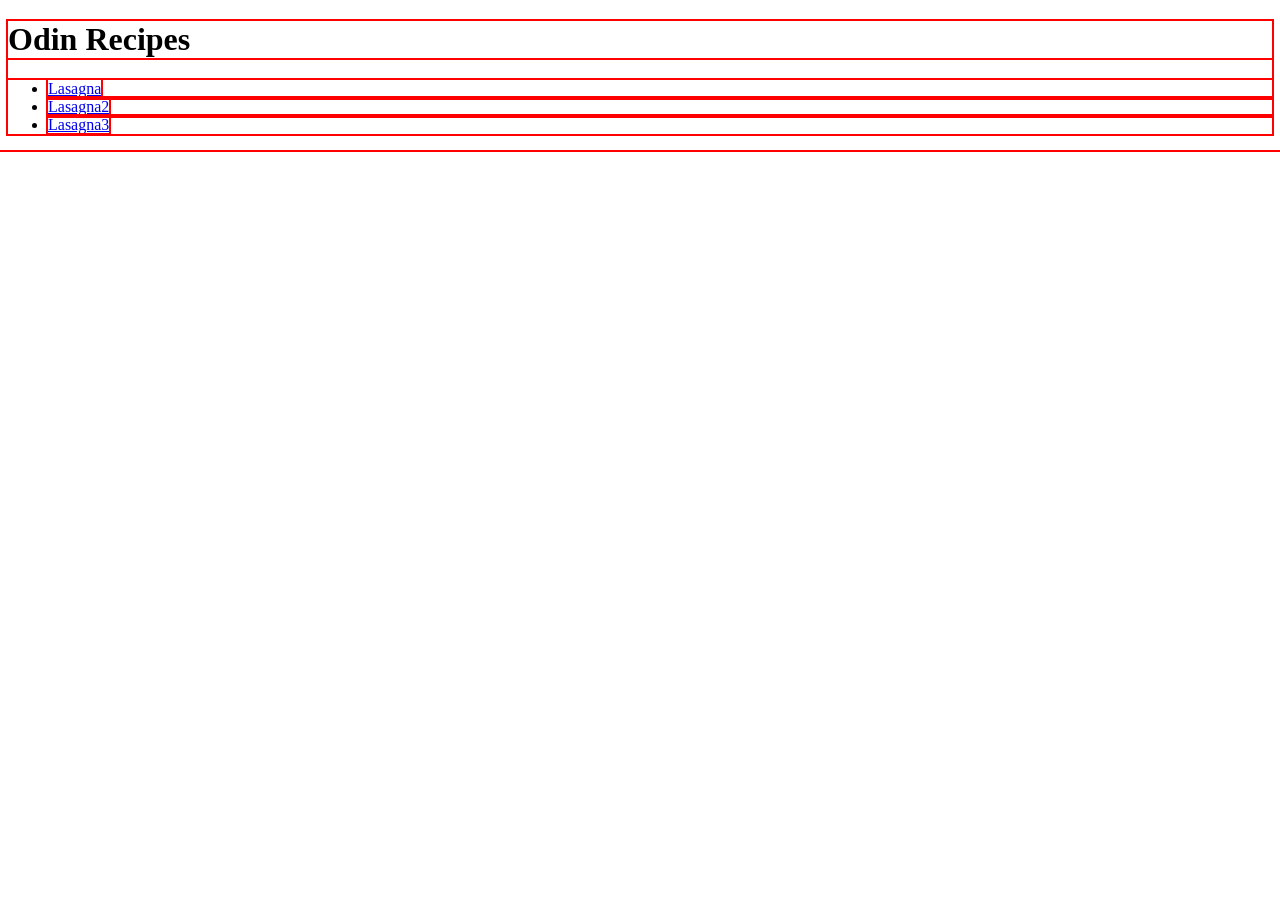
==== index.html @ 0e5cb8a3 "add new repo" ====
<!DOCTYPE html>
<html lang="en">

<head>
    <meta charset="UTF-8">
    <meta name="viewport" content="width=device-width, initial-scale=1.0">
    <title>Odin-Recipes</title>
    <style>
        * {
            outline: 2px solid red;
        }
    </style>
</head>

<body>
    <h1>Odin Recipes</h1>
    <ul>
        <li><a href="recipes/lasagna.html">Lasagna</a></li>
        <li><a href="recipes/lasagna2.html">Lasagna2</a></a></li>
        <li><a href="recipes/lasagna3.html">Lasagna3</a></a></li>
    </ul>



</body>

</html>
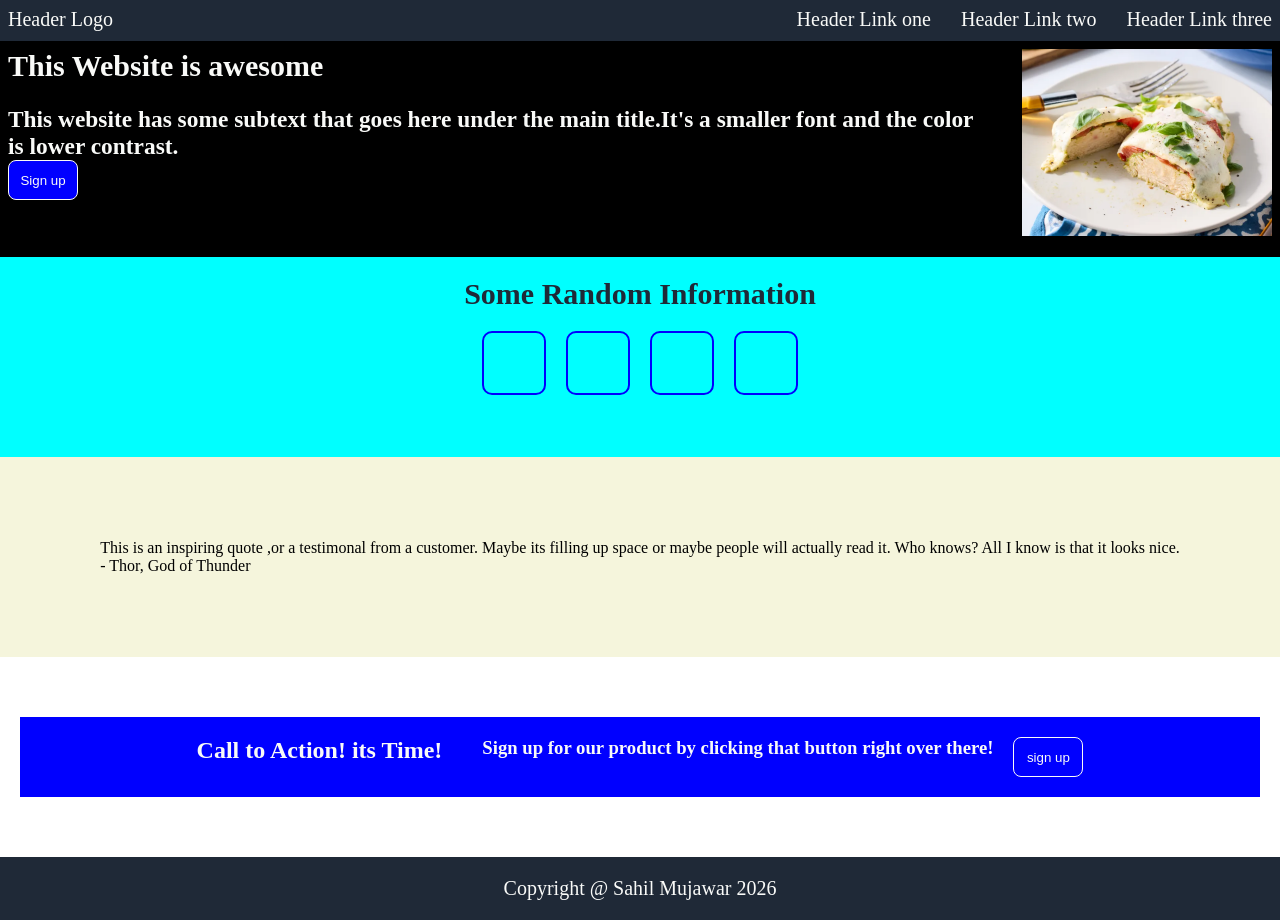
==== commit d59aaac3: "modified" ====
--- a/index.html
+++ b/index.html
@@ -5,20 +5,140 @@
     <meta charset="UTF-8">
     <meta name="viewport" content="width=device-width, initial-scale=1.0">
     <title>Odin-Recipes</title>
-    <style>
-        * {
-            outline: 2px solid red;
-        }
-    </style>
+    <link rel="stylesheet" href="style.css">
 </head>
 
 <body>
-    <h1>Odin Recipes</h1>
+
+    <!-- Header section-->
+    <header>
+        <div class="container">
+            <div class="header">Header Logo</div>
+            <div class="header1">Header Link one</div>
+            <div class="header2">Header Link two</div>
+            <div class="header3">Header Link three</div>
+        </div>
+    </header>
+
+    <!-- Main section  -->
+    <main>
+
+        <!-- Section One  -->
+
+        <section class="hero1">
+            <div class="content">
+
+                <h1>
+                    <p>This Website is awesome</p>
+                </h1>
+                <br>
+                <h3>
+                    <p>This website has some subtext that goes here under the main title.It's a smaller font and the
+                        color is lower contrast. </p>
+                </h3>
+                <button>Sign up</button>
+
+            </div>
+            <div>
+                <span>
+                    <img src="recipes/assets/images/recipe1.webp" alt="this is a placeholder for image" width="250">
+                </span>
+            </div>
+
+        </section>
+
+        <!-- Section Two  -->
+
+        <section class="hero2">
+            <div id="info">
+                <h2>Some Random Information</h2>
+            </div>
+            <div class="flex-container">
+                <div class="item"></div>
+                <div class="item"></div>
+                <div class="item"></div>
+                <div class="item"></div>
+            </div>
+
+        </section>
+
+        <!-- Section Three  -->
+
+        <section class="hero3">
+
+            <figure>
+                <p>
+                    This is an inspiring quote ,or a testimonal from a customer.
+                    Maybe its filling up space or maybe people will actually read it.
+                    Who knows? All I know is that it looks nice.
+                </p>
+                <figcaption class="author">- Thor, God of Thunder</figcaption>
+            </figure>
+
+        </section>
+
+        <!-- Section Four  -->
+
+        <section>
+            <div class="box-container">
+                <div class="box">
+
+                    <h2>
+                        <p>Call to Action! its Time!</p>
+                    </h2>
+
+                    <br>
+
+                    <h3>
+                        <p>Sign up for our product by clicking that button right over there!</p>
+                    </h3>
+
+                    <button>sign up</button>
+                </div>
+
+            </div>
+        </section>
+
+
+    </main>
+
+    <!-- Footer Section  -->
+
+    <footer>
+        <div class="footer">Copyright @ Sahil Mujawar 2026</div>
+    </footer>
+
+
+
+
+
+
+
+
+
+
+
+
+
+
+
+
+
+
+
+
+
+
+
+
+
+
+    <!-- <h1>Odin Recipes</h1>
     <ul>
         <li><a href="recipes/lasagna.html">Lasagna</a></li>
         <li><a href="recipes/lasagna2.html">Lasagna2</a></a></li>
         <li><a href="recipes/lasagna3.html">Lasagna3</a></a></li>
-    </ul>
+    </ul> -->
 
 
 
--- a/style.css
+++ b/style.css
@@ -0,0 +1,119 @@
+* {
+    padding: 0%;
+    margin: 0%;
+}
+
+.container {
+    display: flex;
+    flex-direction: row;
+    background-color: #1F2937;
+    height: 25px;
+    font-family:'Times New Roman', Times, serif;
+    font-size: 20px;
+    color: #F9FAF8;
+    padding: 8px;
+    justify-content: center;
+    gap: 30px;
+}
+
+.header {
+    margin-right: auto;
+}
+
+.hero1{
+    display: flex;
+    flex-direction: row;
+    background-color:black;
+    height: 200px;
+    font-family:'Times New Roman', Times, serif;
+    font-size: 20px;
+    color: #F9FAF8;
+    padding: 8px;
+    justify-content: center;
+    align-items: stretch;
+    gap: 30px;
+}
+
+.content{
+    text-align: left;
+}
+
+.hero2{
+    height: 200px;
+    background-color: aqua;
+}
+
+#info{
+    display: flex;
+    font-family:'Times New Roman', Times, serif;
+    font-size: 20px ;
+    color: #1F2937;
+    padding: 20px;
+    justify-content: center;
+
+}
+
+.flex-container {
+  display: flex;
+  align-items: center;
+  justify-content: center;
+  gap: 20px;
+  padding-bottom: 20px;
+}
+
+.item {
+   width: 60px;
+  height: 60px;
+  border: 2px solid blue;
+  border-radius: 10px;
+}
+
+.hero3{
+    display: flex;
+    align-items: center;
+    justify-content: center;
+    background-color: beige;
+    height: 200px;
+}
+
+.box-container{
+   display: flex;
+   align-items: center;
+   justify-content: center;
+   height: 200px;
+}
+
+.box{
+    display: flex;
+    justify-content: center;
+    background-color: blue;
+    color: #F9FAF8;
+    margin-right: 20px;
+    margin-left: 20px;
+    padding-bottom: 20px;
+    padding-top: 20px;
+    gap : 20px;
+    flex: 1 1 auto; 
+}
+
+button{
+    height: 40px;
+    width: 70px;
+    color: #F9FAF8;
+    background-color: blue;
+    border: 1px solid ;
+    border-radius: 8px;
+    
+}
+
+.footer{
+    display: flex;
+    justify-content: center;
+    font-size: 20px;
+    font-weight: 100;
+    background-color: #1F2937;
+    color: #F9FAF8;
+    padding-top: 20px;
+    padding-bottom: 20px;
+}
+
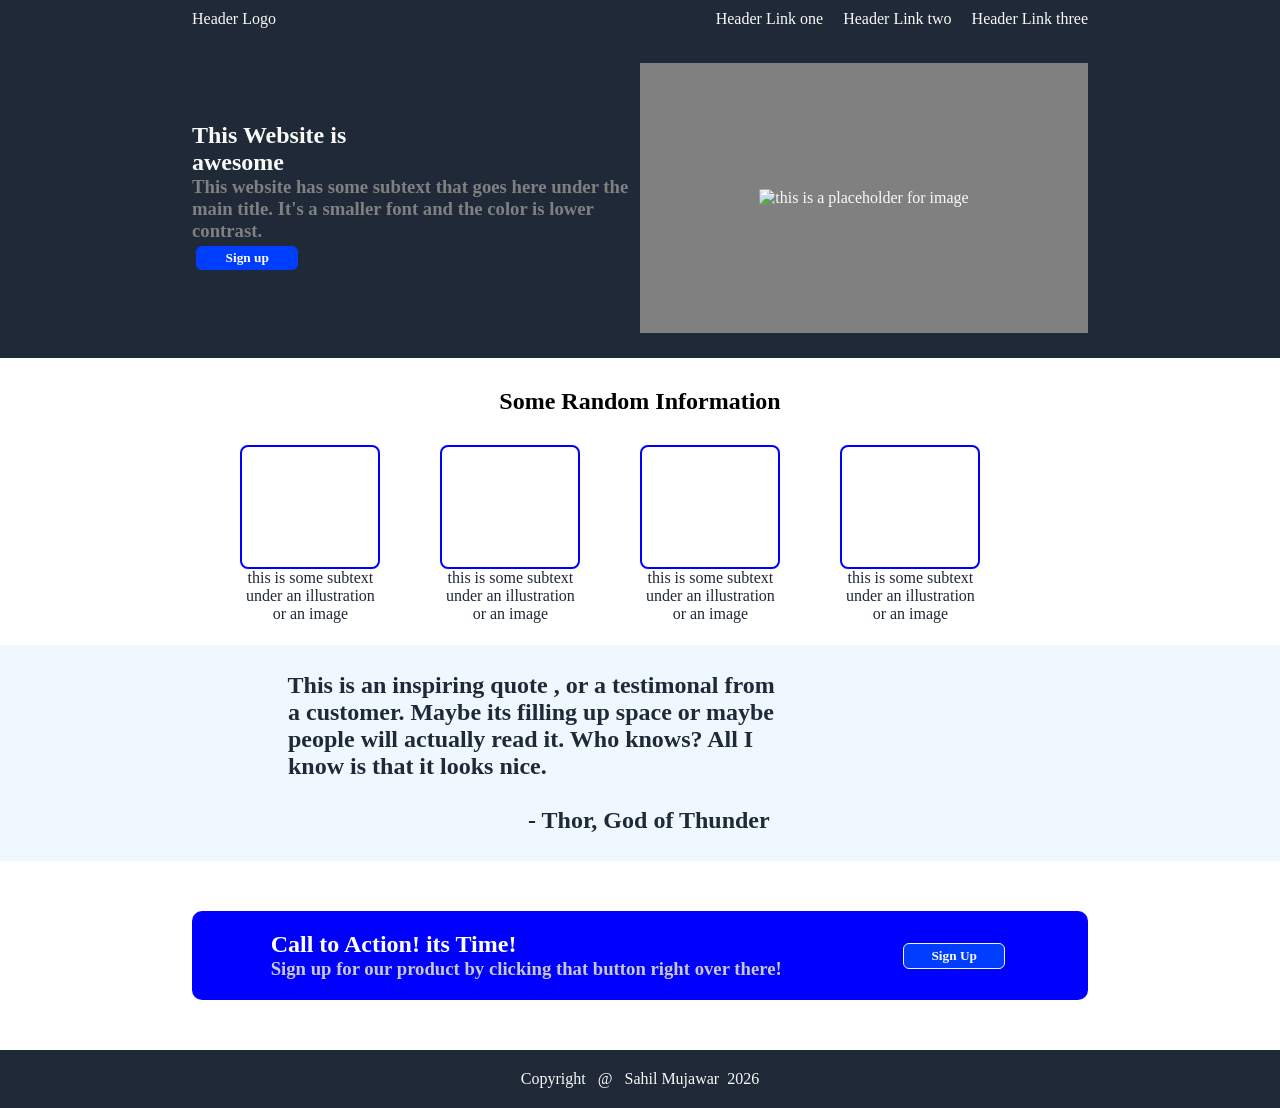
==== commit 1b1ac8e4: "Modified" ====
--- a/index.html
+++ b/index.html
@@ -12,12 +12,16 @@
 
     <!-- Header section-->
     <header>
-        <div class="container">
-            <div class="header">Header Logo</div>
-            <div class="header1">Header Link one</div>
-            <div class="header2">Header Link two</div>
-            <div class="header3">Header Link three</div>
-        </div>
+        <nav class="navbar">
+            <div class="logo">Header Logo</div>
+            <div class="right">
+                <ul>
+                    <li>Header Link one</li>
+                    <li>Header Link two</li>
+                    <li>Header Link three</li>
+                </ul>
+            </div>
+        </nav>
     </header>
 
     <!-- Main section  -->
@@ -26,38 +30,69 @@
         <!-- Section One  -->
 
         <section class="hero1">
-            <div class="content">
+            <div class="container">
+                <div class=" box box1">
+                    <h1>
+                        This Website is awesome
+                    </h1>
+                    <h3>
+                        <p>This website has some subtext that goes here under the main title. It's a smaller font and
+                            the
+                            color is lower contrast. </p>
+                    </h3>
+                    <button>Sign up</button>
 
-                <h1>
-                    <p>This Website is awesome</p>
-                </h1>
-                <br>
-                <h3>
-                    <p>This website has some subtext that goes here under the main title.It's a smaller font and the
-                        color is lower contrast. </p>
-                </h3>
-                <button>Sign up</button>
+                </div>
+                <div class=" box box2">
 
-            </div>
-            <div>
-                <span>
-                    <img src="recipes/assets/images/recipe1.webp" alt="this is a placeholder for image" width="250">
-                </span>
+                    <img src="" alt="this is a placeholder for image">
+
+                </div>
             </div>
 
         </section>
 
         <!-- Section Two  -->
 
+        <div class="heading">
+            <h2>Some Random Information</h2>
+        </div>
+
         <section class="hero2">
-            <div id="info">
-                <h2>Some Random Information</h2>
+            <div class="cards">
+                <div class="card1">
+                    <div class="image"></div>
+                    <div class="content">
+                        <p>this is some subtext under an illustration or an image</p>
+                    </div>
+                </div>
             </div>
-            <div class="flex-container">
-                <div class="item"></div>
-                <div class="item"></div>
-                <div class="item"></div>
-                <div class="item"></div>
+
+            <div class="cards">
+                <div class="card1">
+                    <div class="image"></div>
+                    <div class="content">
+                        <p>this is some subtext under an illustration or an image</p>
+                    </div>
+                </div>
+            </div>
+
+            <div class="cards">
+                <div class="card1">
+                    <div class="image"></div>
+                    <div class="content">
+                        <p>this is some subtext under an illustration or an image</p>
+                    </div>
+                </div>
+            </div>
+
+            <div class="cards">
+                <div class="card1">
+                    <div class="image"></div>
+                    <div class="content">
+                        <p>this is some subtext under an illustration or an image</p>
+                    </div>
+                </div>
             </div>
 
         </section>
@@ -66,35 +101,34 @@
 
         <section class="hero3">
 
-            <figure>
-                <p>
-                    This is an inspiring quote ,or a testimonal from a customer.
-                    Maybe its filling up space or maybe people will actually read it.
-                    Who knows? All I know is that it looks nice.
-                </p>
-                <figcaption class="author">- Thor, God of Thunder</figcaption>
-            </figure>
+            <div class="figure">
+                <pre><h1> 
+                This is an inspiring quote , or a testimonal from 
+                a customer. Maybe its filling up space or maybe 
+                people will actually read it. Who knows? All I 
+                know is that it looks nice.
+
+                                                        - Thor, God of Thunder
+                </h1></pre>
+            </div>
 
         </section>
 
         <!-- Section Four  -->
 
-        <section>
-            <div class="box-container">
-                <div class="box">
+        <section class="hero4">
+            <div class="flex-container">
+                <div class="item">
 
                     <h2>
                         <p>Call to Action! its Time!</p>
                     </h2>
-
-                    <br>
-
                     <h3>
                         <p>Sign up for our product by clicking that button right over there!</p>
                     </h3>
 
-                    <button>sign up</button>
                 </div>
+                <button class="btn">Sign Up</button>
 
             </div>
         </section>
@@ -105,7 +139,7 @@
     <!-- Footer Section  -->
 
     <footer>
-        <div class="footer">Copyright @ Sahil Mujawar 2026</div>
+        <div class="footer">Copyright&nbsp;&nbsp; @ &nbsp;&nbsp;Sahil Mujawar &nbsp;2026</div>
     </footer>
 
 
--- a/style.css
+++ b/style.css
@@ -1,119 +1,254 @@
 * {
-    padding: 0%;
-    margin: 0%;
+    margin: 0;
+    padding: 0;
+    font-family: 'Times New Roman', Times, serif;
+}
+
+
+
+/* Header Section Start */
+
+
+
+header {
+    background-color: #1F2937;
+    color: #F9FAF8;
+}
+
+nav {
+    display: flex;
+    justify-content: space-between;
+    align-items: center;
+    width: 70vw;
+    margin: auto;
+    padding: 10px;
+}
+
+.right ul {
+    display: flex;
+    list-style: none;
+    gap: 20px;
+}
+
+/* Header Section End */
+
+
+
+
+/* Section One Start  */
+
+
+
+.hero1 {
+    background-color: #1F2937;
+    color: #F9FAF8;
 }
 
 .container {
     display: flex;
+    justify-content: center;
+    align-items: center;
+    width: 70vw;
+    height: 300px;
+    margin: auto;
+    padding: 10px;
+}
+
+.box1 {
+    /* background-color: #1F2937;
+    border: 2px solid black; */
+    /* height: 70vh; */
+    width: 50%;
+    display: flex;
+    flex-direction: column;
+}
+
+.box2 {
+    background-color: gray;
+    border: none;
+    height: 30vh;
+    width: 50%;
+    display: flex;
+    justify-content: center;
+    align-items: center;
+}
+
+.box1 h1 {
+    text-align: left;
+    width: 17vw;
+}
+
+.box1 h3 {
+    text-align: left;
+    color: grey;
+}
+
+.container button {
+    border: none;
+    width: 8vw;
+    margin: 4px;
+    padding: 4px;
+    border-radius: 6px;
+    background-color: #003eff;
+    color: white;
+    font-weight: 900;
+}
+
+button:hover {
+    cursor: pointer;
+    background-color: red;
+}
+
+
+
+/* Section One End  */
+
+
+
+/* Section two start  */
+
+
+.heading {
+    display: flex;
+    justify-content: center;
+    align-items: center;
+    /* background-color: #F9FAF8; */
+    width: 70vw;
+    margin: auto;
+    padding: 30px;
+}
+
+.hero2 {
+    /* background-color: #F9FAF8; */
+    color: #1F2937;
+    display: flex;
+    justify-content: center;
+    align-items: center;
+    width: 70vw;
+    margin: auto;
+
+}
+
+/* .cards {
+    background-color: #F9FAF8;
+    display: flex;
     flex-direction: row;
-    background-color: #1F2937;
-    height: 25px;
-    font-family:'Times New Roman', Times, serif;
-    font-size: 20px;
-    color: #F9FAF8;
-    padding: 8px;
-    justify-content: center;
-    gap: 30px;
-}
-
-.header {
-    margin-right: auto;
-}
-
-.hero1{
-    display: flex;
-    flex-direction: row;
-    background-color:black;
+    justify-content: center;
+    align-items: center;
+    margin: auto;
+} */
+
+.card1 {
+    border-radius: 8px;
+    width: 200px;
     height: 200px;
-    font-family:'Times New Roman', Times, serif;
-    font-size: 20px;
-    color: #F9FAF8;
-    padding: 8px;
-    justify-content: center;
-    align-items: stretch;
-    gap: 30px;
-}
-
-.content{
-    text-align: left;
-}
-
-.hero2{
-    height: 200px;
-    background-color: aqua;
-}
-
-#info{
-    display: flex;
-    font-family:'Times New Roman', Times, serif;
-    font-size: 20px ;
+}
+
+.image {
+    display: flex;
+    justify-content: center;
+    align-items: center;
+    border: 2px solid blue;
+    border-radius: 8px;
+    height: 30px;
+    width: 50px;
+    padding: 45px 43px;
+}
+
+.content p {
+    width: 11vw;
+    text-align: center;
+}
+
+/* Section two end  */
+
+
+/* Section three start  */
+
+
+
+.hero3 {
+    display: flex;
+    justify-content: center;
+    align-items: center;
+    background-color: aliceblue;
+    /* width: 70vw;
+    margin: auto; */
+}
+
+.figure {
+    /* border: 2px solid black; */
+    /* justify-content: center; */
+    align-items: center;
+    width: 70vw;
     color: #1F2937;
+    /* font-size: medium;
+    font-weight: 100; */
+}
+
+
+/* Section three end  */
+
+
+/* Section four start  */
+
+.hero4 {
+    display: flex;
+    justify-content: center;
+    align-items: center;
+    width: 70vw;
+    margin: auto;
+    padding: 50px;
+}
+
+.flex-container {
+    display: flex;
+    width: 70vw;
+    justify-content: space-around;
+    align-items: center;
+    background-color: blue;
     padding: 20px;
-    justify-content: center;
-
-}
-
-.flex-container {
-  display: flex;
-  align-items: center;
-  justify-content: center;
-  gap: 20px;
-  padding-bottom: 20px;
-}
-
-.item {
-   width: 60px;
-  height: 60px;
-  border: 2px solid blue;
-  border-radius: 10px;
-}
-
-.hero3{
-    display: flex;
-    align-items: center;
-    justify-content: center;
-    background-color: beige;
-    height: 200px;
-}
-
-.box-container{
-   display: flex;
-   align-items: center;
-   justify-content: center;
-   height: 200px;
-}
-
-.box{
-    display: flex;
-    justify-content: center;
-    background-color: blue;
-    color: #F9FAF8;
-    margin-right: 20px;
-    margin-left: 20px;
-    padding-bottom: 20px;
-    padding-top: 20px;
-    gap : 20px;
-    flex: 1 1 auto; 
-}
-
-button{
-    height: 40px;
-    width: 70px;
-    color: #F9FAF8;
-    background-color: blue;
-    border: 1px solid ;
-    border-radius: 8px;
-    
-}
-
-.footer{
-    display: flex;
-    justify-content: center;
-    font-size: 20px;
-    font-weight: 100;
-    background-color: #1F2937;
-    color: #F9FAF8;
-    padding-top: 20px;
-    padding-bottom: 20px;
-}
-
+    border-radius: 10px;
+    color: white;
+}
+
+.item h3 {
+    color: rgb(201, 200, 200);
+}
+
+.flex-container button {
+    border: 1.5px solid whitesmoke;
+    width: 8vw;
+    margin: 4px;
+    padding: 4px;
+    border-radius: 6px;
+    background-color: #003eff;
+    color: white;
+    font-weight: 900;
+}
+
+.btn:hover {
+    cursor: pointer;
+    background-color: #1F2937;
+    color: #F9FAF8;
+}
+
+/* Section four end  */
+
+/* FOOTER START  */
+
+footer {
+    display: flex;
+    justify-content: center;
+    align-items: center;
+    /* width: 70vw; */
+    /* margin: auto; */
+    background-color: #1F2937;
+    color: #F9FAF8;
+}
+
+footer .footer {
+    padding: 20px;
+}
+
+/* FOOTER END  */
